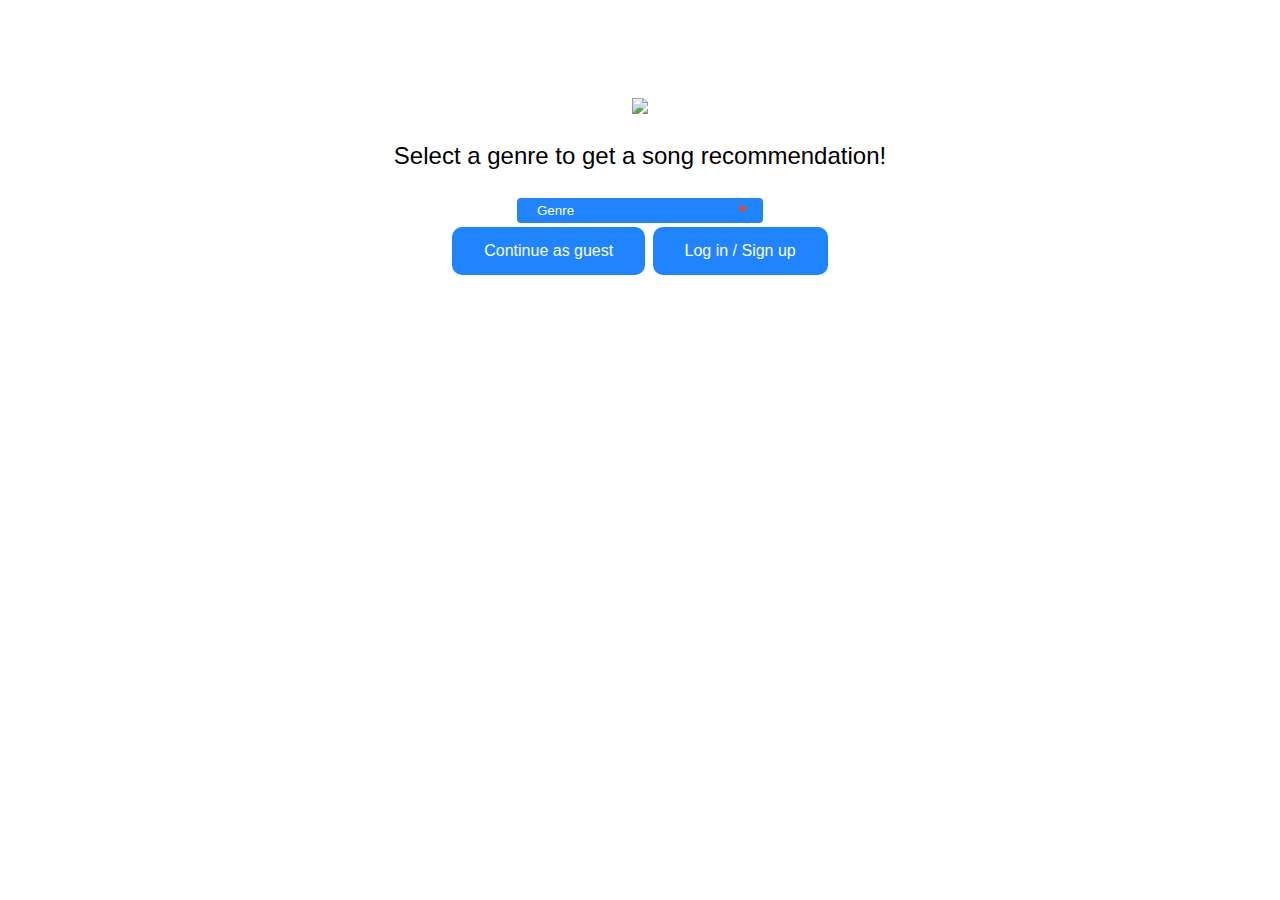
==== index.html @ ccbfa4a2 "Merge brageh 'master' of https://github.com/xuranchen/SongSwap" ====
<html>
<header>
    <!-- jQuery -->
    <script src="https://cdnjs.cloudflare.com/ajax/libs/jquery/3.1.0/jquery.min.js"></script>
    <style>
        @CHARSET "ISO-8859-1";
        body {
            padding-top: 90px;
        }
        
        .panel-login {
            border-color: #ccc;
            -webkit-box-shadow: 0px 2px 3px 0px rgba(0, 0, 0, 0.2);
            -moz-box-shadow: 0px 2px 3px 0px rgba(0, 0, 0, 0.2);
            box-shadow: 0px 2px 3px 0px rgba(0, 0, 0, 0.2);
        }
        
        .panel-login>.panel-heading {
            color: #00415d;
            background-color: #fff;
            border-color: #fff;
            text-align: center;
        }
        
        .panel-login>.panel-heading a {
            text-decoration: none;
            color: #666;
            font-weight: bold;
            font-size: 15px;
            -webkit-transition: all 0.1s linear;
            -moz-transition: all 0.1s linear;
            transition: all 0.1s linear;
        }
        
        .panel-login>.panel-heading a.active {
            color: #029f5b;
            font-size: 18px;
        }
        
        .panel-login>.panel-heading hr {
            margin-top: 10px;
            margin-bottom: 0px;
            clear: both;
            border: 0;
            height: 1px;
            background-image: -webkit-linear-gradient(left, rgba(0, 0, 0, 0), rgba(0, 0, 0, 0.15), rgba(0, 0, 0, 0));
            background-image: -moz-linear-gradient(left, rgba(0, 0, 0, 0), rgba(0, 0, 0, 0.15), rgba(0, 0, 0, 0));
            background-image: -ms-linear-gradient(left, rgba(0, 0, 0, 0), rgba(0, 0, 0, 0.15), rgba(0, 0, 0, 0));
            background-image: -o-linear-gradient(left, rgba(0, 0, 0, 0), rgba(0, 0, 0, 0.15), rgba(0, 0, 0, 0));
        }
        
        .error {
            color: red;
            text-align: center;
        }
        
        .panel-login input[type="text"],
        .panel-login input[type="password"] {
            height: 45px;
            border: 1px solid #ddd;
            font-size: 16px;
            -webkit-transition: all 0.1s linear;
            -moz-transition: all 0.1s linear;
            transition: all 0.1s linear;
        }
        
        .panel-login input:hover,
        .panel-login input:focus {
            outline: none;
            -webkit-box-shadow: none;
            -moz-box-shadow: none;
            box-shadow: none;
            border-color: #ccc;
        }
        
        .btn-login {
            background-color: #59B2E0;
            outline: none;
            color: #fff;
            font-size: 14px;
            height: auto;
            font-weight: normal;
            padding: 14px 0;
            text-transform: uppercase;
            border-color: #59B2E6;
        }
        
        .btn-login:hover,
        .btn-login:focus {
            color: #fff;
            background-color: #53A3CD;
            border-color: #53A3CD;
        }
        
        .btn-register {
            background-color: #1CB94E;
            outline: none;
            color: #fff;
            font-size: 14px;
            height: auto;
            font-weight: normal;
            padding: 14px 0;
            text-transform: uppercase;
            border-color: #1CB94A;
        }
        
        .btn-register:hover,
        .btn-register:focus {
            color: #fff;
            background-color: #1CA347;
            border-color: #1CA347;
        }
        
        .UIbutton {
            background-color: #2084ff;
            border: none;
            color: white;
            padding: 15px 32px;
            text-align: center;
            text-decoration: none;
            display: inline-block;
            font-size: 16px;
            margin: 4px 2px;
            cursor: pointer;
            border-radius: 10px;
        }
        
        body {
            font-family: Arial, sans-serif;
            font-size: 12px;
        }
        
        select {
            border: 0px solid #ccc;
            height: 25;
            line-height: 12px;
            margin: 0;
            padding: 0px 20px;
            background: #2084ff none no-repeat;
            cursor: pointer;
            color: white;
        }
        
        @media screen and (min-width:0) {
            /* for relatively modern browsers including IE 8+ */
            select {
                border-radius: 4px;
                background-image: url("[data-uri]");
                background-position: -50px -50px;
            }
        }
        
        @media screen and (-webkit-min-device-pixel-ratio:0) {
            /* for Webkit */
            select {
                -webkit-appearance: none;
                background-position: 220px center;
                /*control width*/
                padding: 3px 171px 3px 20px;
            }
        }
        
        @-moz-document url-prefix() {
            /* for Firefox */
            select {
                -moz-appearance: none;
                text-indent: 0.01px;
                text-overflow: "";
                background-position: right center;
                /*controls width of main area*/
                padding-right: 171px;
            }
            /* hides the dotted outline on focus in FF (See SO#3773430) */
            select:-moz-focusring {
                color: transparent;
                text-shadow: 0 0 0 #000;
            }
        }
        
        @media screen and (-ms-high-contrast: active),
        (-ms-high-contrast: none) {
            /* for IE10+ */
            select::-ms-expand {
                display: none;
            }
            select {
                background-position: right center;
                /*controls width?*/
                padding-right: 170px;
            }
        }
    </style>
    <script src='https://www.google.com/recaptcha/api.js'></script>
</header>

<body background="http://localhost:3000/backgroundwater2.png" style="background-repeat: no-repeat; background-size: 100% 100%" ;>
    <div align="center" id="title">
        <img src="http://localhost:3000/banner2min.png" />
    </div>
    <br>
    <br>
    <div align="center" id="genreSelector ">
        <form id="genreForm">
            <font size="5px"> Select a genre to get a song recommendation! <br> <br>
            </font>
            <select id="genrePicker">
                <option selected="true" disabled="true" >Genre</option>
                <option value="Pop" background= "blue">Pop</option>
                <option value="Jazz">Jazz</option>
                <option value="Rock">Rock</option>
                <option value="Metal">Metal</option>
                <option value="Rap/RnB">Rap/RnB</option>
                 <option value="Classical">Classical</option>
                <option value="Indie">Indie</option>
                <option value="Foreign">Foreign</option>
                <option value="Country">Country</option>
                 <option value="Dubstep">Dubstep</option>
                <option value="Trance">Trance</option>
                <option value="House">House</option>
                <option value="EDM">EDM</option>
            </select>
            <!--<div class="g-recaptcha" data-sitekey="6LcQTBoUAAAAAG9DLWSuZcE0w0YrZbg3imvJIII7"></div>-->
            <br>
            <button id="submitButton" class="UIbutton" type="button" value="guestLogin"> Continue as guest </button>
            <button id="loginSignupButton" class="UIbutton" type="button" value="login"> Log in / Sign up </button>
        </form>
    </div>
</body>

<script type="text/javascript">
    $(document).ready(function() {
        $('#submitButton').click(function(e) {
            var sel = document.getElementById('genrePicker');
            if (sel.value != 'Genre') {
                $.get("/join",{"genre":sel.value }).done(function(data) {
                    if (data != null) {
                        var url = "/sessionWait";
                        url += "?genre=" + sel.value + "&uID=" + data;
                        window.location = url;
                    }
                })  
            } else {
                    // Must select a genre
            }
        });
        document.getElementById("loginSignupButton").onclick = function() {
            location.href = "login.html";
        };

       
    });

</script>

</html>
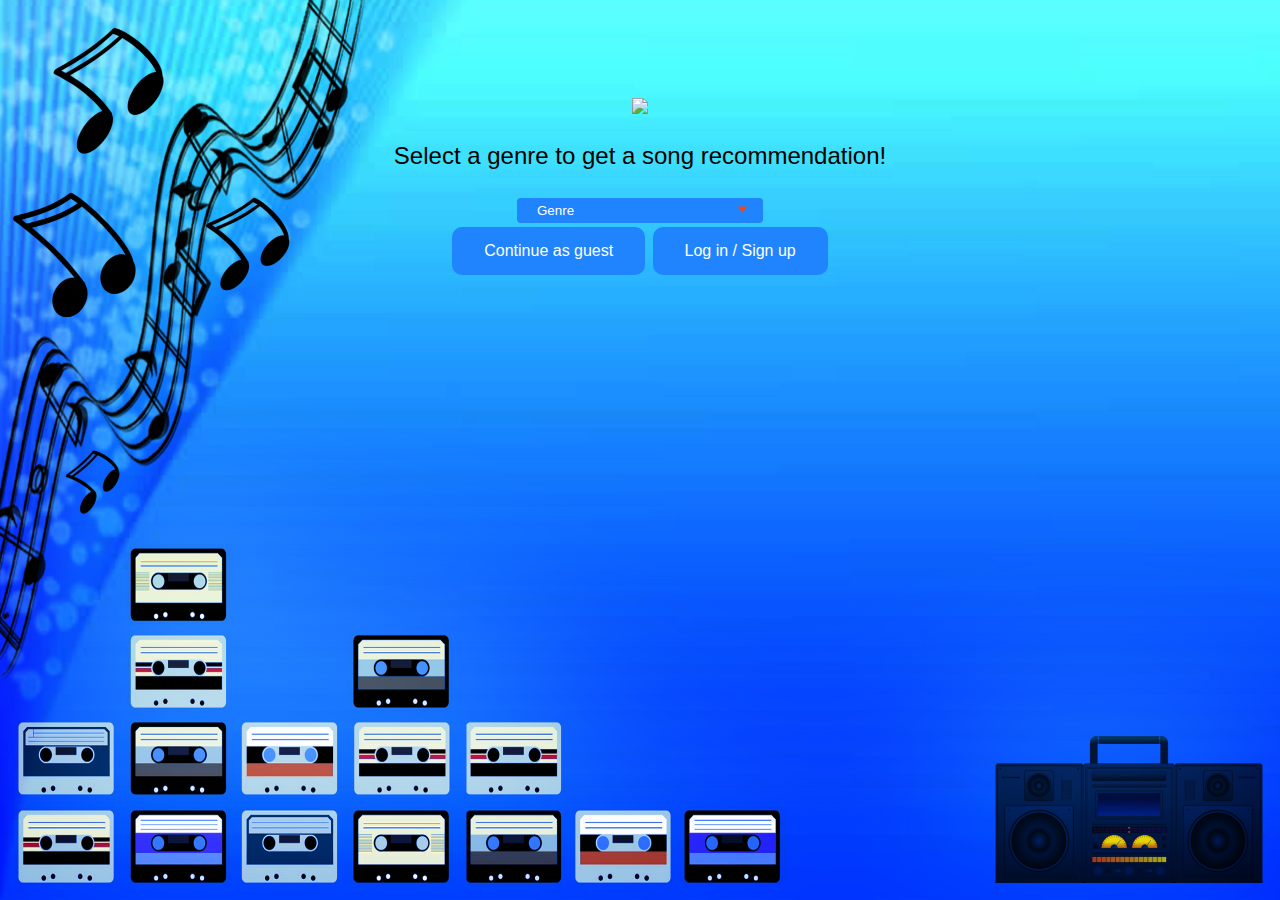
==== commit 9c7d5f51: "Merge branch 'master' of https://github.com/xuranchen/SongSwap" ====
--- a/index.html
+++ b/index.html
@@ -2,6 +2,7 @@
 <header>
     <!-- jQuery -->
     <script src="https://cdnjs.cloudflare.com/ajax/libs/jquery/3.1.0/jquery.min.js"></script>
+    <script src="    https://cdnjs.cloudflare.com/ajax/libs/canvasjs/1.7.0/canvasjs.min.js"></script>
     <style>
         @CHARSET "ISO-8859-1";
         body {
@@ -193,7 +194,7 @@
     <script src='https://www.google.com/recaptcha/api.js'></script>
 </header>
 
-<body background="http://localhost:3000/backgroundwater2.png" style="background-repeat: no-repeat; background-size: 100% 100%" ;>
+<body background="res/monsieurmoist.png" style="background-repeat: no-repeat; background-size: 100% 100%" ;>
     <div align="center" id="title">
         <img src="http://localhost:3000/banner2min.png" />
     </div>
@@ -224,6 +225,7 @@
             <button id="submitButton" class="UIbutton" type="button" value="guestLogin"> Continue as guest </button>
             <button id="loginSignupButton" class="UIbutton" type="button" value="login"> Log in / Sign up </button>
         </form>
+        <div id="chartContainer" style="height: 32%; width: 46%; opacity: 1.0;"></div>
     </div>
 </body>
 
@@ -232,24 +234,135 @@
         $('#submitButton').click(function(e) {
             var sel = document.getElementById('genrePicker');
             if (sel.value != 'Genre') {
-                $.get("/join",{"genre":sel.value }).done(function(data) {
+                $.get("/join", {
+                    "genre": sel.value
+                }).done(function(data) {
                     if (data != null) {
                         var url = "/sessionWait";
                         url += "?genre=" + sel.value + "&uID=" + data;
                         window.location = url;
                     }
-                })  
+                })
             } else {
-                    // Must select a genre
-            }
-        });
+                // Must select a genre
+            }
+        });
+        // var dataArray = []
+        // var songObject = [102 : "Faded"]
+        // dataArray.push(songObject);
+        var dict = []; // create an empty array
+        var Top10 = [];
+        dict.push({
+            key: "keyName",
+            value: "199"
+        });
+        dict.push({
+            key: "keyName1",
+            value: "199"
+        });
+        dict.push({
+            key: "keyName2",
+            value: "199"
+        });
+        dict.push({
+            key: "keyName3",
+            value: "199"
+        });
+        dict.push({
+            key: "keyName4",
+            value: "199"
+        });
+        dict.push({
+            key: "keyName5",
+            value: "309"
+        });
+        dict.push({
+            key: "keyName6",
+            value: "199"
+        });
+        dict.push({
+            key: "keyName7",
+            value: "199"
+        });
+        dict.push({
+            key: "keyName8",
+            value: "199"
+        });
+        dict.push({
+            key: "keyName9",
+            value: "199"
+        });
+        dict.push({
+            key: "keyName10",
+            value: "199"
+        });
+        dict.push({
+            key: "keyName11",
+            value: "209"
+        });
+        for (var i in dict) {
+            console.log(dict[i].value);
+            Top10.push(dict[i].value);
+        }
+        Top10.sort(function(a, b) {
+            return b - a
+        });
+        console.log(Top10);
+        Top10 = Top10.slice(0, 10)
+        console.log(Top10);
+
+        var chart = new CanvasJS.Chart("chartContainer", {
+            data: [{
+                type: "column",
+                dataPoints: [{
+                    y: 102,
+                    label: "Faded"
+                }, {
+                    y: 81,
+                    label: "The Calling"
+                }, {
+                    y: 80,
+                    label: "Sing me to Sleep"
+                }, {
+                    y: 76,
+                    label: "Battlefield"
+                }, {
+                    y: 53,
+                    label: "Courtesy Call"
+                }, {
+                    y: 36,
+                    label: "Make a Move"
+                }, {
+                    y: 32,
+                    label: "Vagrant"
+                }, {
+                    y: 16,
+                    label: "Alone"
+                }, {
+                    y: 2,
+                    label: "Traitor"
+                }, {
+                    y: 1,
+                    label: "Bring Me to Life"
+                }, ]
+            }]
+        });
+
+        chart.render();
         document.getElementById("loginSignupButton").onclick = function() {
             location.href = "login.html";
         };
 
-       
+        $(function() {
+
+
+            $('#loginSignupButton').click(function(e) {
+                console.log('reached')
+                window.location = '/login';
+            });
+
+        });
     });
-
 </script>
 
 </html>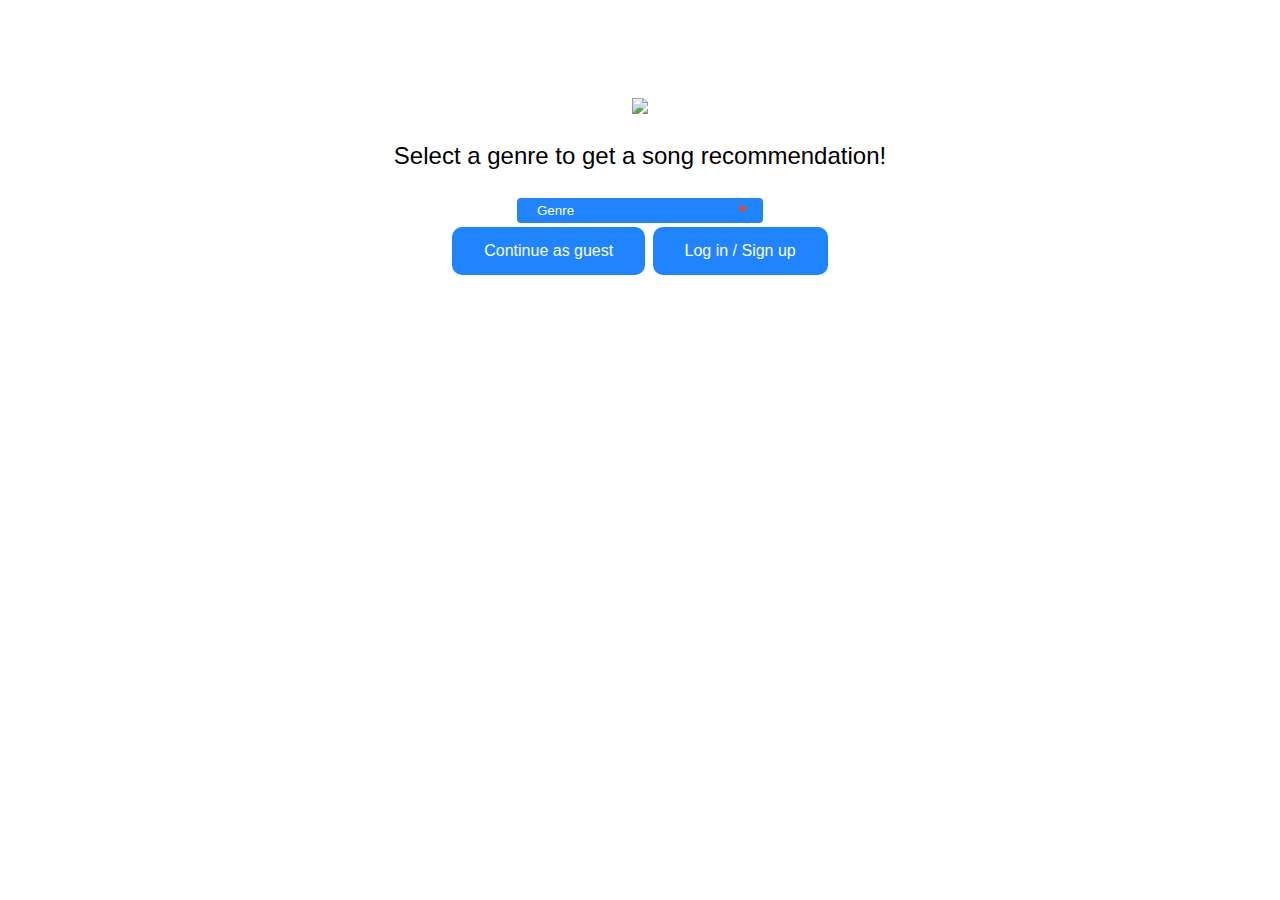
==== commit 49c0f4ff: "fix images" ====
--- a/index.html
+++ b/index.html
@@ -8,21 +8,21 @@
         body {
             padding-top: 90px;
         }
-        
+
         .panel-login {
             border-color: #ccc;
             -webkit-box-shadow: 0px 2px 3px 0px rgba(0, 0, 0, 0.2);
             -moz-box-shadow: 0px 2px 3px 0px rgba(0, 0, 0, 0.2);
             box-shadow: 0px 2px 3px 0px rgba(0, 0, 0, 0.2);
         }
-        
+
         .panel-login>.panel-heading {
             color: #00415d;
             background-color: #fff;
             border-color: #fff;
             text-align: center;
         }
-        
+
         .panel-login>.panel-heading a {
             text-decoration: none;
             color: #666;
@@ -32,12 +32,12 @@
             -moz-transition: all 0.1s linear;
             transition: all 0.1s linear;
         }
-        
+
         .panel-login>.panel-heading a.active {
             color: #029f5b;
             font-size: 18px;
         }
-        
+
         .panel-login>.panel-heading hr {
             margin-top: 10px;
             margin-bottom: 0px;
@@ -49,12 +49,12 @@
             background-image: -ms-linear-gradient(left, rgba(0, 0, 0, 0), rgba(0, 0, 0, 0.15), rgba(0, 0, 0, 0));
             background-image: -o-linear-gradient(left, rgba(0, 0, 0, 0), rgba(0, 0, 0, 0.15), rgba(0, 0, 0, 0));
         }
-        
+
         .error {
             color: red;
             text-align: center;
         }
-        
+
         .panel-login input[type="text"],
         .panel-login input[type="password"] {
             height: 45px;
@@ -64,7 +64,7 @@
             -moz-transition: all 0.1s linear;
             transition: all 0.1s linear;
         }
-        
+
         .panel-login input:hover,
         .panel-login input:focus {
             outline: none;
@@ -73,7 +73,7 @@
             box-shadow: none;
             border-color: #ccc;
         }
-        
+
         .btn-login {
             background-color: #59B2E0;
             outline: none;
@@ -85,14 +85,14 @@
             text-transform: uppercase;
             border-color: #59B2E6;
         }
-        
+
         .btn-login:hover,
         .btn-login:focus {
             color: #fff;
             background-color: #53A3CD;
             border-color: #53A3CD;
         }
-        
+
         .btn-register {
             background-color: #1CB94E;
             outline: none;
@@ -104,14 +104,14 @@
             text-transform: uppercase;
             border-color: #1CB94A;
         }
-        
+
         .btn-register:hover,
         .btn-register:focus {
             color: #fff;
             background-color: #1CA347;
             border-color: #1CA347;
         }
-        
+
         .UIbutton {
             background-color: #2084ff;
             border: none;
@@ -125,12 +125,12 @@
             cursor: pointer;
             border-radius: 10px;
         }
-        
+
         body {
             font-family: Arial, sans-serif;
             font-size: 12px;
         }
-        
+
         select {
             border: 0px solid #ccc;
             height: 25;
@@ -141,7 +141,7 @@
             cursor: pointer;
             color: white;
         }
-        
+
         @media screen and (min-width:0) {
             /* for relatively modern browsers including IE 8+ */
             select {
@@ -150,7 +150,7 @@
                 background-position: -50px -50px;
             }
         }
-        
+
         @media screen and (-webkit-min-device-pixel-ratio:0) {
             /* for Webkit */
             select {
@@ -160,7 +160,7 @@
                 padding: 3px 171px 3px 20px;
             }
         }
-        
+
         @-moz-document url-prefix() {
             /* for Firefox */
             select {
@@ -177,7 +177,7 @@
                 text-shadow: 0 0 0 #000;
             }
         }
-        
+
         @media screen and (-ms-high-contrast: active),
         (-ms-high-contrast: none) {
             /* for IE10+ */
@@ -194,7 +194,7 @@
     <script src='https://www.google.com/recaptcha/api.js'></script>
 </header>
 
-<body background="res/monsieurmoist.png" style="background-repeat: no-repeat; background-size: 100% 100%" ;>
+<body background="http://localhost:3000/monsieurmoist.png" style="background-repeat: no-repeat; background-size: 100% 100%" ;>
     <div align="center" id="title">
         <img src="http://localhost:3000/banner2min.png" />
     </div>
@@ -365,4 +365,4 @@
     });
 </script>
 
-</html>+</html>
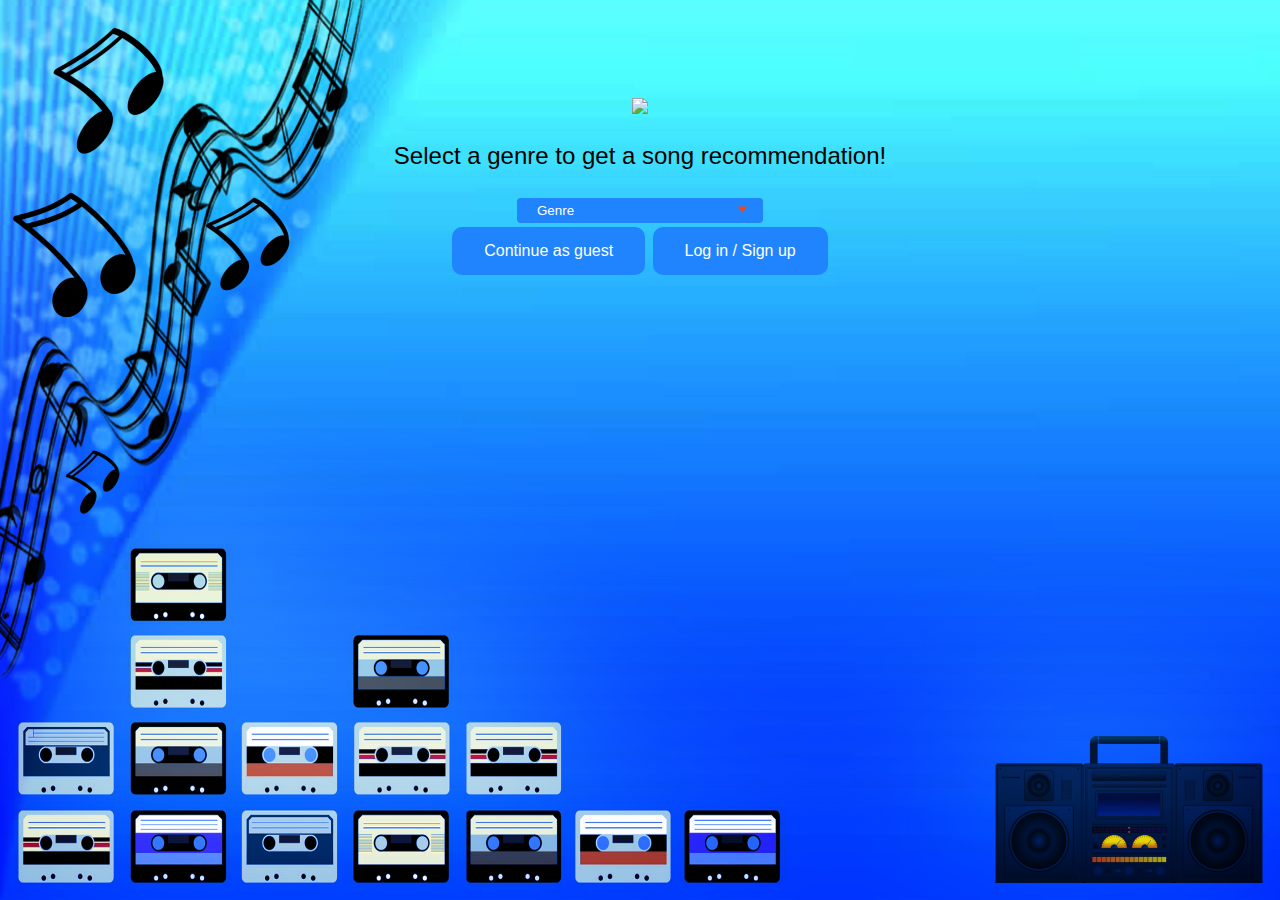
==== commit b5049248: "Update index.html" ====
--- a/index.html
+++ b/index.html
@@ -3,26 +3,28 @@
     <!-- jQuery -->
     <script src="https://cdnjs.cloudflare.com/ajax/libs/jquery/3.1.0/jquery.min.js"></script>
     <script src="    https://cdnjs.cloudflare.com/ajax/libs/canvasjs/1.7.0/canvasjs.min.js"></script>
+    
+    <script src="https://cdnjs.cloudflare.com/ajax/libs/underscore.js/1.8.3/underscore-min.js"></script>
     <style>
         @CHARSET "ISO-8859-1";
         body {
             padding-top: 90px;
         }
-
+        
         .panel-login {
             border-color: #ccc;
             -webkit-box-shadow: 0px 2px 3px 0px rgba(0, 0, 0, 0.2);
             -moz-box-shadow: 0px 2px 3px 0px rgba(0, 0, 0, 0.2);
             box-shadow: 0px 2px 3px 0px rgba(0, 0, 0, 0.2);
         }
-
+        
         .panel-login>.panel-heading {
             color: #00415d;
             background-color: #fff;
             border-color: #fff;
             text-align: center;
         }
-
+        
         .panel-login>.panel-heading a {
             text-decoration: none;
             color: #666;
@@ -32,12 +34,12 @@
             -moz-transition: all 0.1s linear;
             transition: all 0.1s linear;
         }
-
+        
         .panel-login>.panel-heading a.active {
             color: #029f5b;
             font-size: 18px;
         }
-
+        
         .panel-login>.panel-heading hr {
             margin-top: 10px;
             margin-bottom: 0px;
@@ -49,12 +51,12 @@
             background-image: -ms-linear-gradient(left, rgba(0, 0, 0, 0), rgba(0, 0, 0, 0.15), rgba(0, 0, 0, 0));
             background-image: -o-linear-gradient(left, rgba(0, 0, 0, 0), rgba(0, 0, 0, 0.15), rgba(0, 0, 0, 0));
         }
-
+        
         .error {
             color: red;
             text-align: center;
         }
-
+        
         .panel-login input[type="text"],
         .panel-login input[type="password"] {
             height: 45px;
@@ -64,7 +66,7 @@
             -moz-transition: all 0.1s linear;
             transition: all 0.1s linear;
         }
-
+        
         .panel-login input:hover,
         .panel-login input:focus {
             outline: none;
@@ -73,7 +75,7 @@
             box-shadow: none;
             border-color: #ccc;
         }
-
+        
         .btn-login {
             background-color: #59B2E0;
             outline: none;
@@ -85,14 +87,14 @@
             text-transform: uppercase;
             border-color: #59B2E6;
         }
-
+        
         .btn-login:hover,
         .btn-login:focus {
             color: #fff;
             background-color: #53A3CD;
             border-color: #53A3CD;
         }
-
+        
         .btn-register {
             background-color: #1CB94E;
             outline: none;
@@ -104,14 +106,14 @@
             text-transform: uppercase;
             border-color: #1CB94A;
         }
-
+        
         .btn-register:hover,
         .btn-register:focus {
             color: #fff;
             background-color: #1CA347;
             border-color: #1CA347;
         }
-
+        
         .UIbutton {
             background-color: #2084ff;
             border: none;
@@ -125,12 +127,12 @@
             cursor: pointer;
             border-radius: 10px;
         }
-
+        
         body {
             font-family: Arial, sans-serif;
             font-size: 12px;
         }
-
+        
         select {
             border: 0px solid #ccc;
             height: 25;
@@ -141,7 +143,7 @@
             cursor: pointer;
             color: white;
         }
-
+        
         @media screen and (min-width:0) {
             /* for relatively modern browsers including IE 8+ */
             select {
@@ -150,7 +152,7 @@
                 background-position: -50px -50px;
             }
         }
-
+        
         @media screen and (-webkit-min-device-pixel-ratio:0) {
             /* for Webkit */
             select {
@@ -160,7 +162,7 @@
                 padding: 3px 171px 3px 20px;
             }
         }
-
+        
         @-moz-document url-prefix() {
             /* for Firefox */
             select {
@@ -177,7 +179,7 @@
                 text-shadow: 0 0 0 #000;
             }
         }
-
+        
         @media screen and (-ms-high-contrast: active),
         (-ms-high-contrast: none) {
             /* for IE10+ */
@@ -194,7 +196,7 @@
     <script src='https://www.google.com/recaptcha/api.js'></script>
 </header>
 
-<body background="http://localhost:3000/monsieurmoist.png" style="background-repeat: no-repeat; background-size: 100% 100%" ;>
+<body background="res/monsieurmoist.png" style="background-repeat: no-repeat; background-size: 100% 100%" ;>
     <div align="center" id="title">
         <img src="http://localhost:3000/banner2min.png" />
     </div>
@@ -251,99 +253,100 @@
         // var songObject = [102 : "Faded"]
         // dataArray.push(songObject);
         var dict = []; // create an empty array
-        var Top10 = [];
+        var top10 = [];
         dict.push({
             key: "keyName",
-            value: "199"
+            value: 199
         });
         dict.push({
             key: "keyName1",
-            value: "199"
+            value: 199
         });
         dict.push({
             key: "keyName2",
-            value: "199"
+            value: 199
         });
         dict.push({
             key: "keyName3",
-            value: "199"
+            value: 199
         });
         dict.push({
             key: "keyName4",
-            value: "199"
+            value: 199
         });
         dict.push({
             key: "keyName5",
-            value: "309"
+            value: 309
         });
         dict.push({
             key: "keyName6",
-            value: "199"
+            value: 199
         });
         dict.push({
             key: "keyName7",
-            value: "199"
+            value: 199
         });
         dict.push({
             key: "keyName8",
-            value: "199"
+            value: 199
         });
         dict.push({
             key: "keyName9",
-            value: "199"
+            value: 199
         });
         dict.push({
             key: "keyName10",
-            value: "199"
+            value: 199
         });
         dict.push({
             key: "keyName11",
-            value: "209"
-        });
+            value: 209
+        });
+        
+        console.log(dict)
+        dict = _.sortBy(dict, 'value')
+        console.log(dict)
         for (var i in dict) {
-            console.log(dict[i].value);
-            Top10.push(dict[i].value);
-        }
-        Top10.sort(function(a, b) {
-            return b - a
-        });
-        console.log(Top10);
-        Top10 = Top10.slice(0, 10)
-        console.log(Top10);
+            dict.sort(function(a, b) {
+                return b - a
+            });
+        }
+        
+        console.log(dict)
 
         var chart = new CanvasJS.Chart("chartContainer", {
             data: [{
                 type: "column",
                 dataPoints: [{
-                    y: 102,
-                    label: "Faded"
-                }, {
-                    y: 81,
-                    label: "The Calling"
-                }, {
-                    y: 80,
-                    label: "Sing me to Sleep"
-                }, {
-                    y: 76,
-                    label: "Battlefield"
-                }, {
-                    y: 53,
-                    label: "Courtesy Call"
-                }, {
-                    y: 36,
-                    label: "Make a Move"
-                }, {
-                    y: 32,
-                    label: "Vagrant"
-                }, {
-                    y: 16,
-                    label: "Alone"
-                }, {
-                    y: 2,
-                    label: "Traitor"
-                }, {
-                    y: 1,
-                    label: "Bring Me to Life"
+                    y: dict[_.size(dict) - 1].value,
+                    label: dict[_.size(dict) - 1].key
+                }, {
+                    y: dict[_.size(dict) - 2].value,
+                    label: dict[_.size(dict) - 2].key
+                }, {
+                    y: dict[_.size(dict) - 3].value,
+                    label: dict[_.size(dict) - 3].key
+                }, {
+                    y: dict[_.size(dict) - 4].value,
+                    label: dict[_.size(dict) - 4].key
+                }, {
+                    y: dict[_.size(dict) - 5].value,
+                    label: dict[_.size(dict) - 5].key
+                }, {
+                    y: dict[_.size(dict) - 6].value,
+                    label: dict[_.size(dict) - 6].key
+                }, {
+                    y: dict[_.size(dict) - 7].value,
+                    label: dict[_.size(dict) - 7].key
+                }, {
+                    y: dict[_.size(dict) - 8].value,
+                    label: dict[_.size(dict) - 8].key
+                }, {
+                    y: dict[_.size(dict) - 9].value,
+                    label: dict[_.size(dict) - 9].key
+                }, {
+                    y: dict[_.size(dict) - 10].value,
+                    label: dict[_.size(dict) - 10].key
                 }, ]
             }]
         });
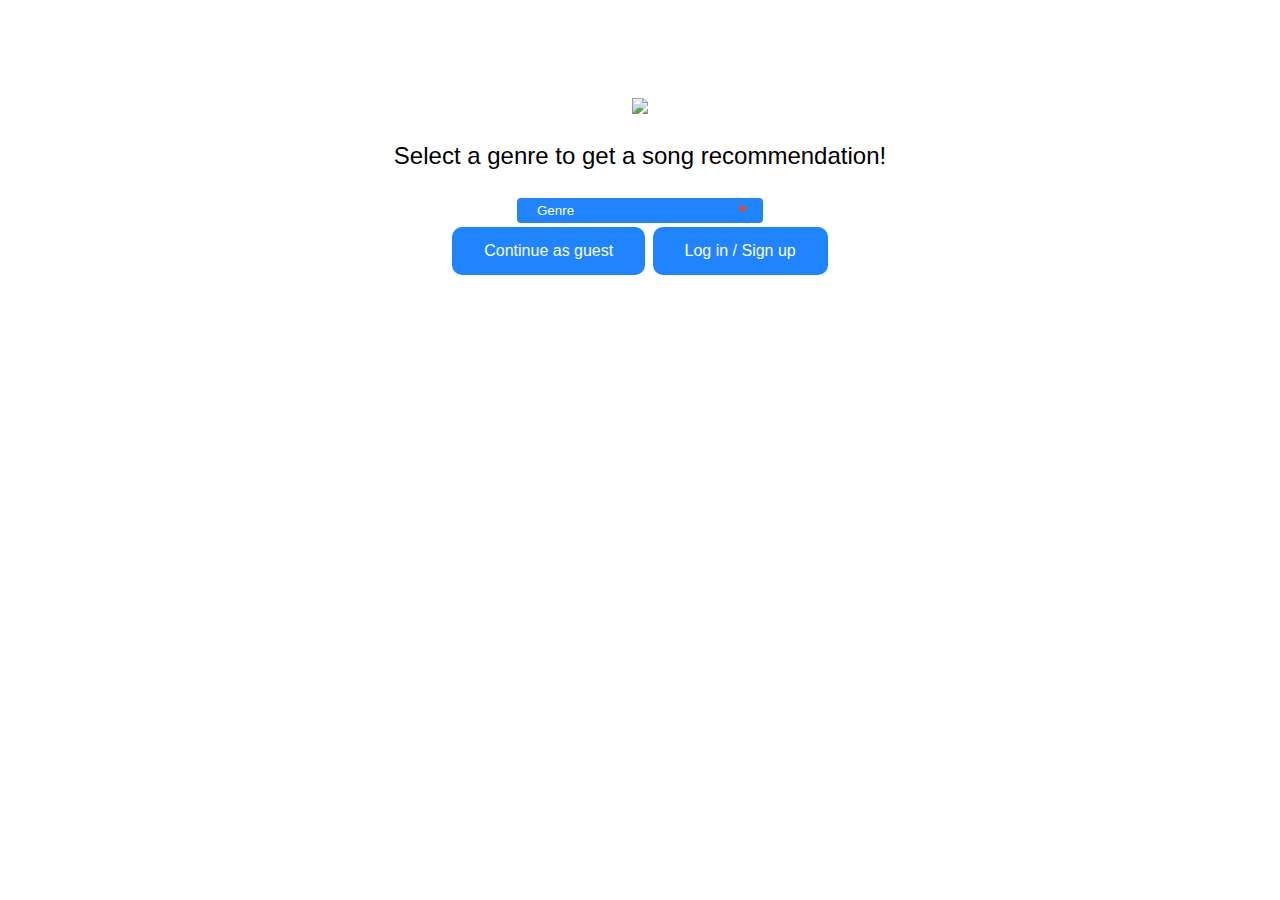
==== commit fb2207f8: "fix bg" ====
--- a/index.html
+++ b/index.html
@@ -3,28 +3,26 @@
     <!-- jQuery -->
     <script src="https://cdnjs.cloudflare.com/ajax/libs/jquery/3.1.0/jquery.min.js"></script>
     <script src="    https://cdnjs.cloudflare.com/ajax/libs/canvasjs/1.7.0/canvasjs.min.js"></script>
-    
-    <script src="https://cdnjs.cloudflare.com/ajax/libs/underscore.js/1.8.3/underscore-min.js"></script>
     <style>
         @CHARSET "ISO-8859-1";
         body {
             padding-top: 90px;
         }
-        
+
         .panel-login {
             border-color: #ccc;
             -webkit-box-shadow: 0px 2px 3px 0px rgba(0, 0, 0, 0.2);
             -moz-box-shadow: 0px 2px 3px 0px rgba(0, 0, 0, 0.2);
             box-shadow: 0px 2px 3px 0px rgba(0, 0, 0, 0.2);
         }
-        
+
         .panel-login>.panel-heading {
             color: #00415d;
             background-color: #fff;
             border-color: #fff;
             text-align: center;
         }
-        
+
         .panel-login>.panel-heading a {
             text-decoration: none;
             color: #666;
@@ -34,12 +32,12 @@
             -moz-transition: all 0.1s linear;
             transition: all 0.1s linear;
         }
-        
+
         .panel-login>.panel-heading a.active {
             color: #029f5b;
             font-size: 18px;
         }
-        
+
         .panel-login>.panel-heading hr {
             margin-top: 10px;
             margin-bottom: 0px;
@@ -51,12 +49,12 @@
             background-image: -ms-linear-gradient(left, rgba(0, 0, 0, 0), rgba(0, 0, 0, 0.15), rgba(0, 0, 0, 0));
             background-image: -o-linear-gradient(left, rgba(0, 0, 0, 0), rgba(0, 0, 0, 0.15), rgba(0, 0, 0, 0));
         }
-        
+
         .error {
             color: red;
             text-align: center;
         }
-        
+
         .panel-login input[type="text"],
         .panel-login input[type="password"] {
             height: 45px;
@@ -66,7 +64,7 @@
             -moz-transition: all 0.1s linear;
             transition: all 0.1s linear;
         }
-        
+
         .panel-login input:hover,
         .panel-login input:focus {
             outline: none;
@@ -75,7 +73,7 @@
             box-shadow: none;
             border-color: #ccc;
         }
-        
+
         .btn-login {
             background-color: #59B2E0;
             outline: none;
@@ -87,14 +85,14 @@
             text-transform: uppercase;
             border-color: #59B2E6;
         }
-        
+
         .btn-login:hover,
         .btn-login:focus {
             color: #fff;
             background-color: #53A3CD;
             border-color: #53A3CD;
         }
-        
+
         .btn-register {
             background-color: #1CB94E;
             outline: none;
@@ -106,14 +104,14 @@
             text-transform: uppercase;
             border-color: #1CB94A;
         }
-        
+
         .btn-register:hover,
         .btn-register:focus {
             color: #fff;
             background-color: #1CA347;
             border-color: #1CA347;
         }
-        
+
         .UIbutton {
             background-color: #2084ff;
             border: none;
@@ -127,12 +125,12 @@
             cursor: pointer;
             border-radius: 10px;
         }
-        
+
         body {
             font-family: Arial, sans-serif;
             font-size: 12px;
         }
-        
+
         select {
             border: 0px solid #ccc;
             height: 25;
@@ -143,7 +141,7 @@
             cursor: pointer;
             color: white;
         }
-        
+
         @media screen and (min-width:0) {
             /* for relatively modern browsers including IE 8+ */
             select {
@@ -152,7 +150,7 @@
                 background-position: -50px -50px;
             }
         }
-        
+
         @media screen and (-webkit-min-device-pixel-ratio:0) {
             /* for Webkit */
             select {
@@ -162,7 +160,7 @@
                 padding: 3px 171px 3px 20px;
             }
         }
-        
+
         @-moz-document url-prefix() {
             /* for Firefox */
             select {
@@ -179,7 +177,7 @@
                 text-shadow: 0 0 0 #000;
             }
         }
-        
+
         @media screen and (-ms-high-contrast: active),
         (-ms-high-contrast: none) {
             /* for IE10+ */
@@ -196,7 +194,7 @@
     <script src='https://www.google.com/recaptcha/api.js'></script>
 </header>
 
-<body background="res/monsieurmoist.png" style="background-repeat: no-repeat; background-size: 100% 100%" ;>
+<body background="http://localhost:3000/monsieurmoist.png" style="background-repeat: no-repeat; background-size: 100% 100%" ;>
     <div align="center" id="title">
         <img src="http://localhost:3000/banner2min.png" />
     </div>
@@ -253,100 +251,99 @@
         // var songObject = [102 : "Faded"]
         // dataArray.push(songObject);
         var dict = []; // create an empty array
-        var top10 = [];
+        var Top10 = [];
         dict.push({
             key: "keyName",
-            value: 199
+            value: "199"
         });
         dict.push({
             key: "keyName1",
-            value: 199
+            value: "199"
         });
         dict.push({
             key: "keyName2",
-            value: 199
+            value: "199"
         });
         dict.push({
             key: "keyName3",
-            value: 199
+            value: "199"
         });
         dict.push({
             key: "keyName4",
-            value: 199
+            value: "199"
         });
         dict.push({
             key: "keyName5",
-            value: 309
+            value: "309"
         });
         dict.push({
             key: "keyName6",
-            value: 199
+            value: "199"
         });
         dict.push({
             key: "keyName7",
-            value: 199
+            value: "199"
         });
         dict.push({
             key: "keyName8",
-            value: 199
+            value: "199"
         });
         dict.push({
             key: "keyName9",
-            value: 199
+            value: "199"
         });
         dict.push({
             key: "keyName10",
-            value: 199
+            value: "199"
         });
         dict.push({
             key: "keyName11",
-            value: 209
-        });
-        
-        console.log(dict)
-        dict = _.sortBy(dict, 'value')
-        console.log(dict)
+            value: "209"
+        });
         for (var i in dict) {
-            dict.sort(function(a, b) {
-                return b - a
-            });
-        }
-        
-        console.log(dict)
+            console.log(dict[i].value);
+            Top10.push(dict[i].value);
+        }
+        Top10.sort(function(a, b) {
+            return b - a
+        });
+        console.log(Top10);
+        Top10 = Top10.slice(0, 10)
+        console.log(Top10);
 
         var chart = new CanvasJS.Chart("chartContainer", {
             data: [{
                 type: "column",
                 dataPoints: [{
-                    y: dict[_.size(dict) - 1].value,
-                    label: dict[_.size(dict) - 1].key
-                }, {
-                    y: dict[_.size(dict) - 2].value,
-                    label: dict[_.size(dict) - 2].key
-                }, {
-                    y: dict[_.size(dict) - 3].value,
-                    label: dict[_.size(dict) - 3].key
-                }, {
-                    y: dict[_.size(dict) - 4].value,
-                    label: dict[_.size(dict) - 4].key
-                }, {
-                    y: dict[_.size(dict) - 5].value,
-                    label: dict[_.size(dict) - 5].key
-                }, {
-                    y: dict[_.size(dict) - 6].value,
-                    label: dict[_.size(dict) - 6].key
-                }, {
-                    y: dict[_.size(dict) - 7].value,
-                    label: dict[_.size(dict) - 7].key
-                }, {
-                    y: dict[_.size(dict) - 8].value,
-                    label: dict[_.size(dict) - 8].key
-                }, {
-                    y: dict[_.size(dict) - 9].value,
-                    label: dict[_.size(dict) - 9].key
-                }, {
-                    y: dict[_.size(dict) - 10].value,
-                    label: dict[_.size(dict) - 10].key
+                    y: 102,
+                    label: "Faded"
+                }, {
+                    y: 81,
+                    label: "The Calling"
+                }, {
+                    y: 80,
+                    label: "Sing me to Sleep"
+                }, {
+                    y: 76,
+                    label: "Battlefield"
+                }, {
+                    y: 53,
+                    label: "Courtesy Call"
+                }, {
+                    y: 36,
+                    label: "Make a Move"
+                }, {
+                    y: 32,
+                    label: "Vagrant"
+                }, {
+                    y: 16,
+                    label: "Alone"
+                }, {
+                    y: 2,
+                    label: "Traitor"
+                }, {
+                    y: 1,
+                    label: "Bring Me to Life"
                 }, ]
             }]
         });
